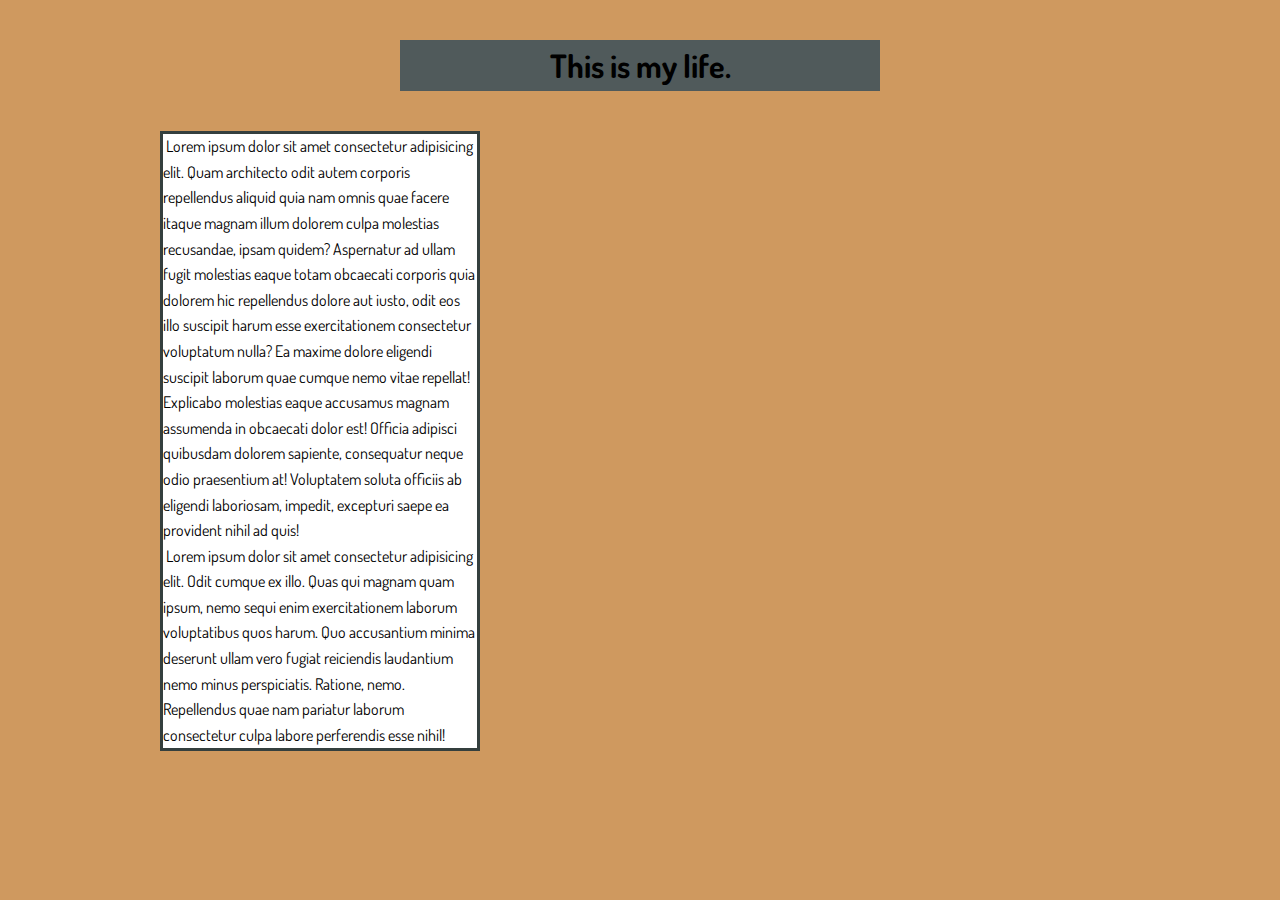
==== index.html @ 667e1494 "Initial set up tinkerin" ====
<!DOCTYPE html>
<html lang="en">
<head>
    <meta charset="UTF-8">
    <meta http-equiv="X-UA-Compatible" content="IE=edge">
    <meta name="viewport" content="width=device-width, initial-scale=1.0">
    <meta name="description" content="All about Sam Carter">
    <link rel="'stylesheet" href="reset.css">
    <link rel="stylesheet" href="style.css">
    <link rel="preconnect" href="https://fonts.googleapis.com">
<link rel="preconnect" href="https://fonts.gstatic.com" crossorigin>
<link href="https://fonts.googleapis.com/css2?family=Dosis:wght@300&display=swap" rel="stylesheet">
    <title>It's my page</title>
</head>
<body>
    <main class="home-main">
        <header>
            <h1 class="hero-heading">This is my life.</h1>
        </header>
        <section class="home-main-section">
            <p>Lorem ipsum dolor sit amet consectetur adipisicing elit. Quam architecto odit autem corporis repellendus aliquid quia nam omnis quae facere itaque magnam illum dolorem culpa molestias recusandae, ipsam quidem? Aspernatur ad ullam fugit molestias eaque totam obcaecati corporis quia dolorem hic repellendus dolore aut iusto, odit eos illo suscipit harum esse exercitationem consectetur voluptatum nulla? Ea maxime dolore eligendi suscipit laborum quae cumque nemo vitae repellat! Explicabo molestias eaque accusamus magnam assumenda in obcaecati dolor est! Officia adipisci quibusdam dolorem sapiente, consequatur neque odio praesentium at! Voluptatem soluta officiis ab eligendi laboriosam, impedit, excepturi saepe ea provident nihil ad quis!</p>
       <p>Lorem ipsum dolor sit amet consectetur adipisicing elit. Odit cumque ex illo. Quas qui magnam quam ipsum, nemo sequi enim exercitationem laborum voluptatibus quos harum. Quo accusantium minima deserunt ullam vero fugiat reiciendis laudantium nemo minus perspiciatis. Ratione, nemo. Repellendus quae nam pariatur laborum consectetur culpa labore perferendis esse nihil!</p>
        </section>
    </main>
    
</body>
</html>
---- style.css ----
* {
    padding: 0;
    margin: 0;
    box-sizing: border-box;}

:root {
    --rust: #CF995F;
    --gray: #505A5B;
    --space: #343F3E;
    --white: #FFFFFF;}

body {min-width:320px;
    font-family:'Dosis', sans-serif;
font-size: 1rem;
letter-spacing: normal;
line-height:1.6;
background-color: var(--rust);}

h1 {background-color: var(--gray);
text-align: center;
margin: 2.5rem auto;
margin-left: 25rem;
margin-right: 25rem;
padding: 1rem auto;}

section {
margin: 2.5rem auto;
background-color: var(--white);
margin-left: 10rem;
margin-right: 50rem;
min-height: auto;
border: #343F3E;
border-style:solid;
text-indent: 1%;}
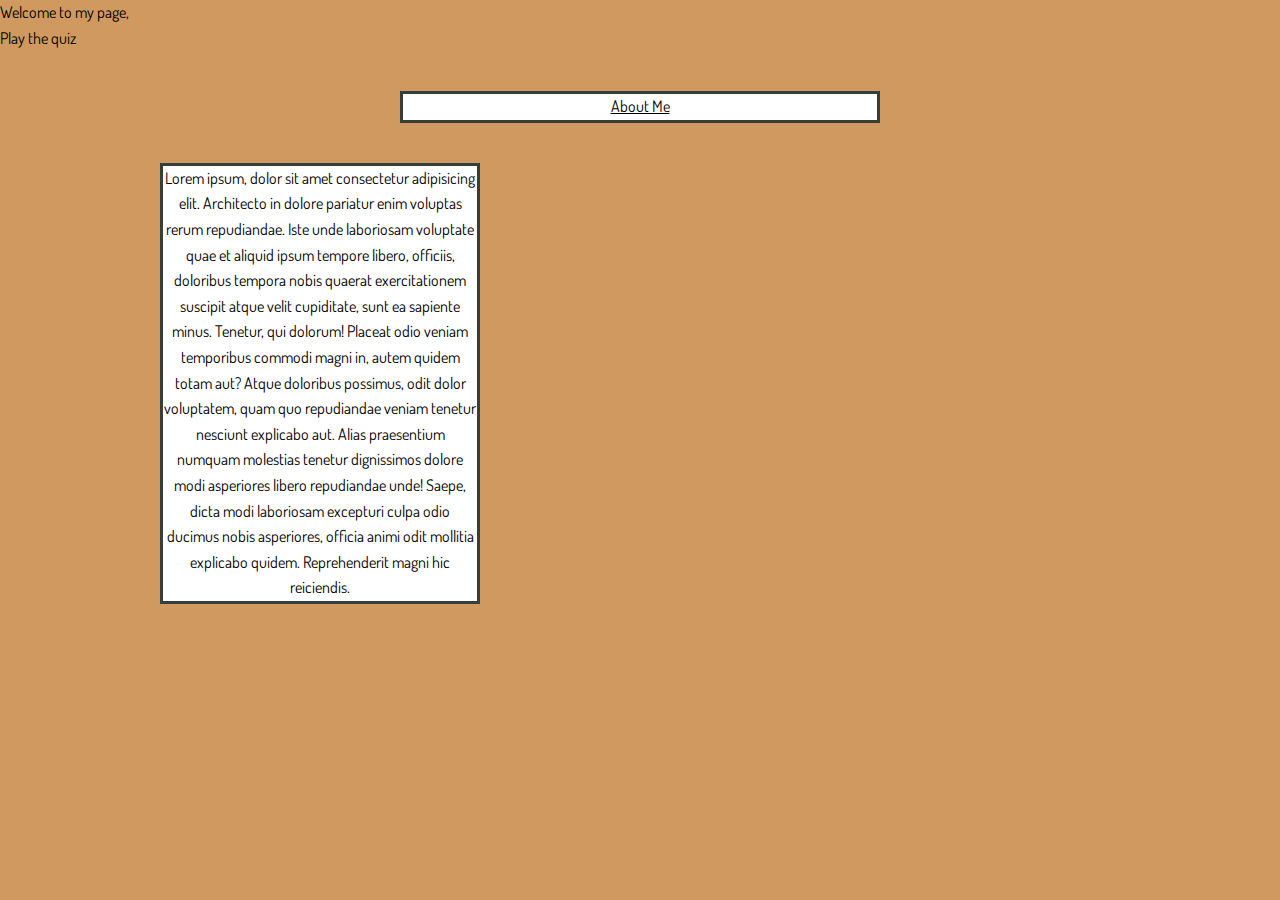
==== commit e75b1d7c: "quiz added" ====
--- a/index.html
+++ b/index.html
@@ -5,22 +5,23 @@
     <meta http-equiv="X-UA-Compatible" content="IE=edge">
     <meta name="viewport" content="width=device-width, initial-scale=1.0">
     <meta name="description" content="All about Sam Carter">
-    <link rel="'stylesheet" href="reset.css">
+    <link rel="stylesheet" href="reset.css">
     <link rel="stylesheet" href="style.css">
     <link rel="preconnect" href="https://fonts.googleapis.com">
 <link rel="preconnect" href="https://fonts.gstatic.com" crossorigin>
 <link href="https://fonts.googleapis.com/css2?family=Dosis:wght@300&display=swap" rel="stylesheet">
+<script src="apps.js"></script>
     <title>It's my page</title>
 </head>
 <body>
+    <nav><p>Welcome to my page, <p id="name"></p></p>
+        <a href="/aboutme-demo/quiz.html" class="button">Play the quiz</a></nav>
     <main class="home-main">
-        <header>
-            <h1 class="hero-heading">This is my life.</h1>
-        </header>
-        <section class="home-main-section">
-            <p>Lorem ipsum dolor sit amet consectetur adipisicing elit. Quam architecto odit autem corporis repellendus aliquid quia nam omnis quae facere itaque magnam illum dolorem culpa molestias recusandae, ipsam quidem? Aspernatur ad ullam fugit molestias eaque totam obcaecati corporis quia dolorem hic repellendus dolore aut iusto, odit eos illo suscipit harum esse exercitationem consectetur voluptatum nulla? Ea maxime dolore eligendi suscipit laborum quae cumque nemo vitae repellat! Explicabo molestias eaque accusamus magnam assumenda in obcaecati dolor est! Officia adipisci quibusdam dolorem sapiente, consequatur neque odio praesentium at! Voluptatem soluta officiis ab eligendi laboriosam, impedit, excepturi saepe ea provident nihil ad quis!</p>
-       <p>Lorem ipsum dolor sit amet consectetur adipisicing elit. Odit cumque ex illo. Quas qui magnam quam ipsum, nemo sequi enim exercitationem laborum voluptatibus quos harum. Quo accusantium minima deserunt ullam vero fugiat reiciendis laudantium nemo minus perspiciatis. Ratione, nemo. Repellendus quae nam pariatur laborum consectetur culpa labore perferendis esse nihil!</p>
-        </section>
+        <h1 class="hero-heading">About Me</h1>
+ <section class="home-main-section">
+    <p>Lorem ipsum, dolor sit amet consectetur adipisicing elit. Architecto in dolore pariatur enim voluptas rerum repudiandae. Iste unde laboriosam voluptate quae et aliquid ipsum tempore libero, officiis, doloribus tempora nobis quaerat exercitationem suscipit atque velit cupiditate, sunt ea sapiente minus. Tenetur, qui dolorum! Placeat odio veniam temporibus commodi magni in, autem quidem totam aut? Atque doloribus possimus, odit dolor voluptatem, quam quo repudiandae veniam tenetur nesciunt explicabo aut. Alias praesentium numquam molestias tenetur dignissimos dolore modi asperiores libero repudiandae unde! Saepe, dicta modi laboriosam excepturi culpa odio ducimus nobis asperiores, officia animi odit mollitia explicabo quidem. Reprehenderit magni hic reiciendis.</p>
+   
+ 
     </main>
     
 </body>
--- a/style.css
+++ b/style.css
@@ -1,5 +1,4 @@
-* {
-    padding: 0;
+* {padding: 0;
     margin: 0;
     box-sizing: border-box;}
 
@@ -13,22 +12,45 @@
     font-family:'Dosis', sans-serif;
 font-size: 1rem;
 letter-spacing: normal;
-line-height:1.6;
+line-height: 1.6;
 background-color: var(--rust);}
 
-h1 {background-color: var(--gray);
+h1 {background-color: var(--white);
 text-align: center;
+text-decoration: underline;
 margin: 2.5rem auto;
 margin-left: 25rem;
 margin-right: 25rem;
-padding: 1rem auto;}
+padding: 1rem auto;
+border: #343F3E;
+border-style: solid;}
+
+header {background-color: var(--white);
+    text-align: center;
+    text-decoration:none;
+    margin: 2.5rem auto;
+    margin-left: 40rem;
+    margin-right: 40rem;
+    padding: 1rem auto;
+    border: #343F3E;
+    border-style: solid;}
 
 section {
-margin: 2.5rem auto;
+    text-align: center;
+    margin: 2.5rem auto;
 background-color: var(--white);
 margin-left: 10rem;
 margin-right: 50rem;
 min-height: auto;
 border: #343F3E;
 border-style:solid;
-text-indent: 1%;}+text-indent: 0%;}
+
+a.button {
+    -webkit-appearance: button;
+    -moz-appearance: button;
+    appearance: button;
+
+    text-decoration: none;
+    color: initial;
+}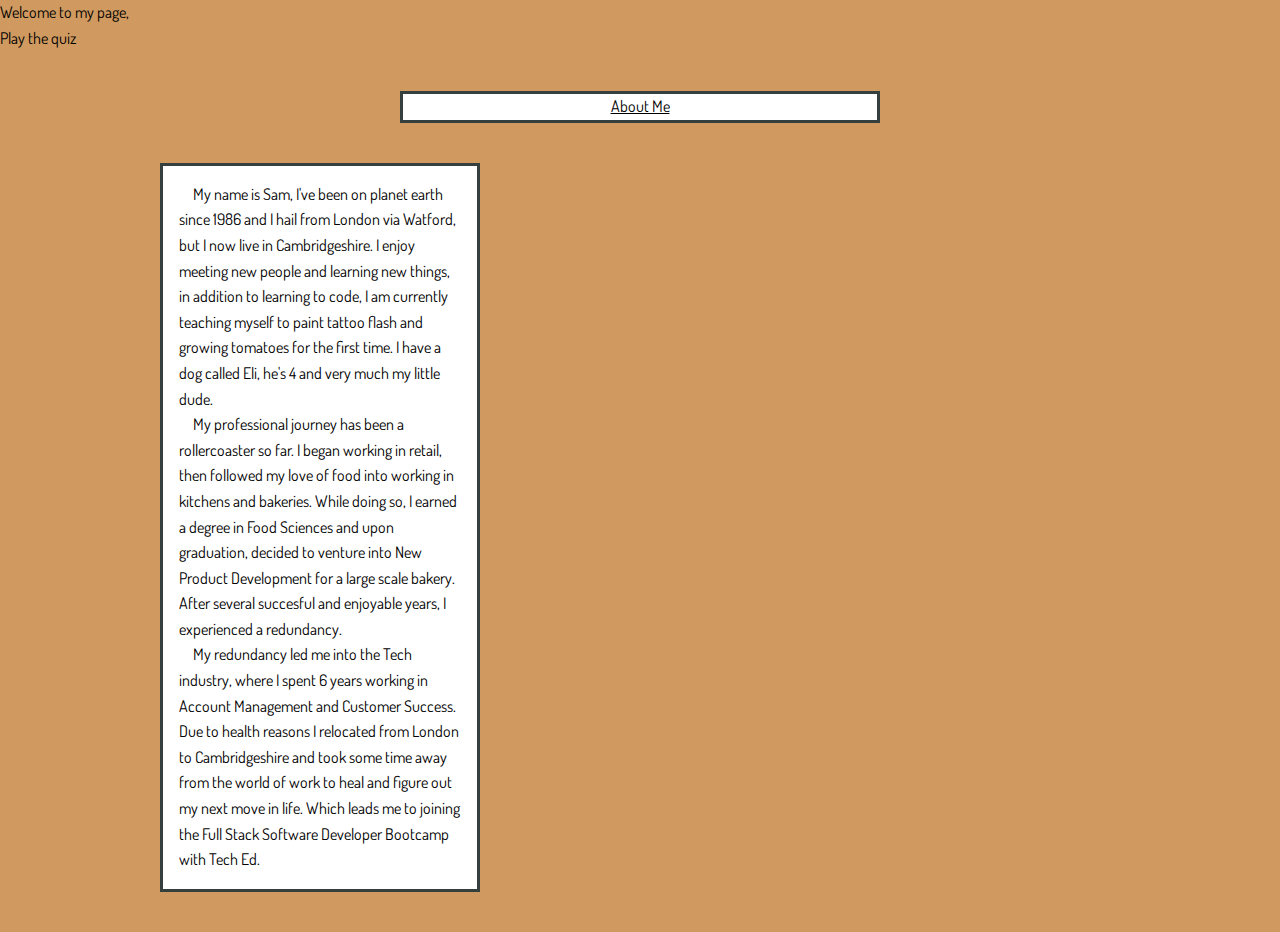
==== commit 2748ff7f: "updated section p" ====
--- a/index.html
+++ b/index.html
@@ -19,7 +19,16 @@
     <main class="home-main">
         <h1 class="hero-heading">About Me</h1>
  <section class="home-main-section">
-    <p>Lorem ipsum, dolor sit amet consectetur adipisicing elit. Architecto in dolore pariatur enim voluptas rerum repudiandae. Iste unde laboriosam voluptate quae et aliquid ipsum tempore libero, officiis, doloribus tempora nobis quaerat exercitationem suscipit atque velit cupiditate, sunt ea sapiente minus. Tenetur, qui dolorum! Placeat odio veniam temporibus commodi magni in, autem quidem totam aut? Atque doloribus possimus, odit dolor voluptatem, quam quo repudiandae veniam tenetur nesciunt explicabo aut. Alias praesentium numquam molestias tenetur dignissimos dolore modi asperiores libero repudiandae unde! Saepe, dicta modi laboriosam excepturi culpa odio ducimus nobis asperiores, officia animi odit mollitia explicabo quidem. Reprehenderit magni hic reiciendis.</p>
+    <p>My name is Sam, I've been on planet earth since 1986 and I hail from London via Watford, but I now live in Cambridgeshire.
+        I enjoy meeting new people and learning new things, in addition to learning to code, I am currently teaching myself to paint tattoo flash
+        and growing tomatoes for the first time.  I have a dog called Eli, he's 4 and very much my little dude.
+    </p>
+    <p>My professional journey has been a rollercoaster so far.  I began working in retail, then followed my love of food into working in kitchens and bakeries.
+        While doing so, I earned a degree in Food Sciences and upon graduation, decided to venture into New Product Development for a large scale bakery.
+        After several succesful and enjoyable years, I experienced a redundancy.</p>
+        <p>My redundancy led me into the Tech industry, where I spent 6 years working in Account Management and Customer Success.  Due to health reasons I relocated from London to Cambridgeshire
+            and took some time away from the world of work to heal and figure out my next move in life.  Which leads me to joining the Full Stack Software Developer Bootcamp with Tech Ed.</p>
+
    
  
     </main>
--- a/style.css
+++ b/style.css
@@ -36,7 +36,7 @@
     border-style: solid;}
 
 section {
-    text-align: center;
+    text-align:left;
     margin: 2.5rem auto;
 background-color: var(--white);
 margin-left: 10rem;
@@ -44,7 +44,8 @@
 min-height: auto;
 border: #343F3E;
 border-style:solid;
-text-indent: 0%;}
+padding: 1rem;
+text-indent: 5%;}
 
 a.button {
     -webkit-appearance: button;
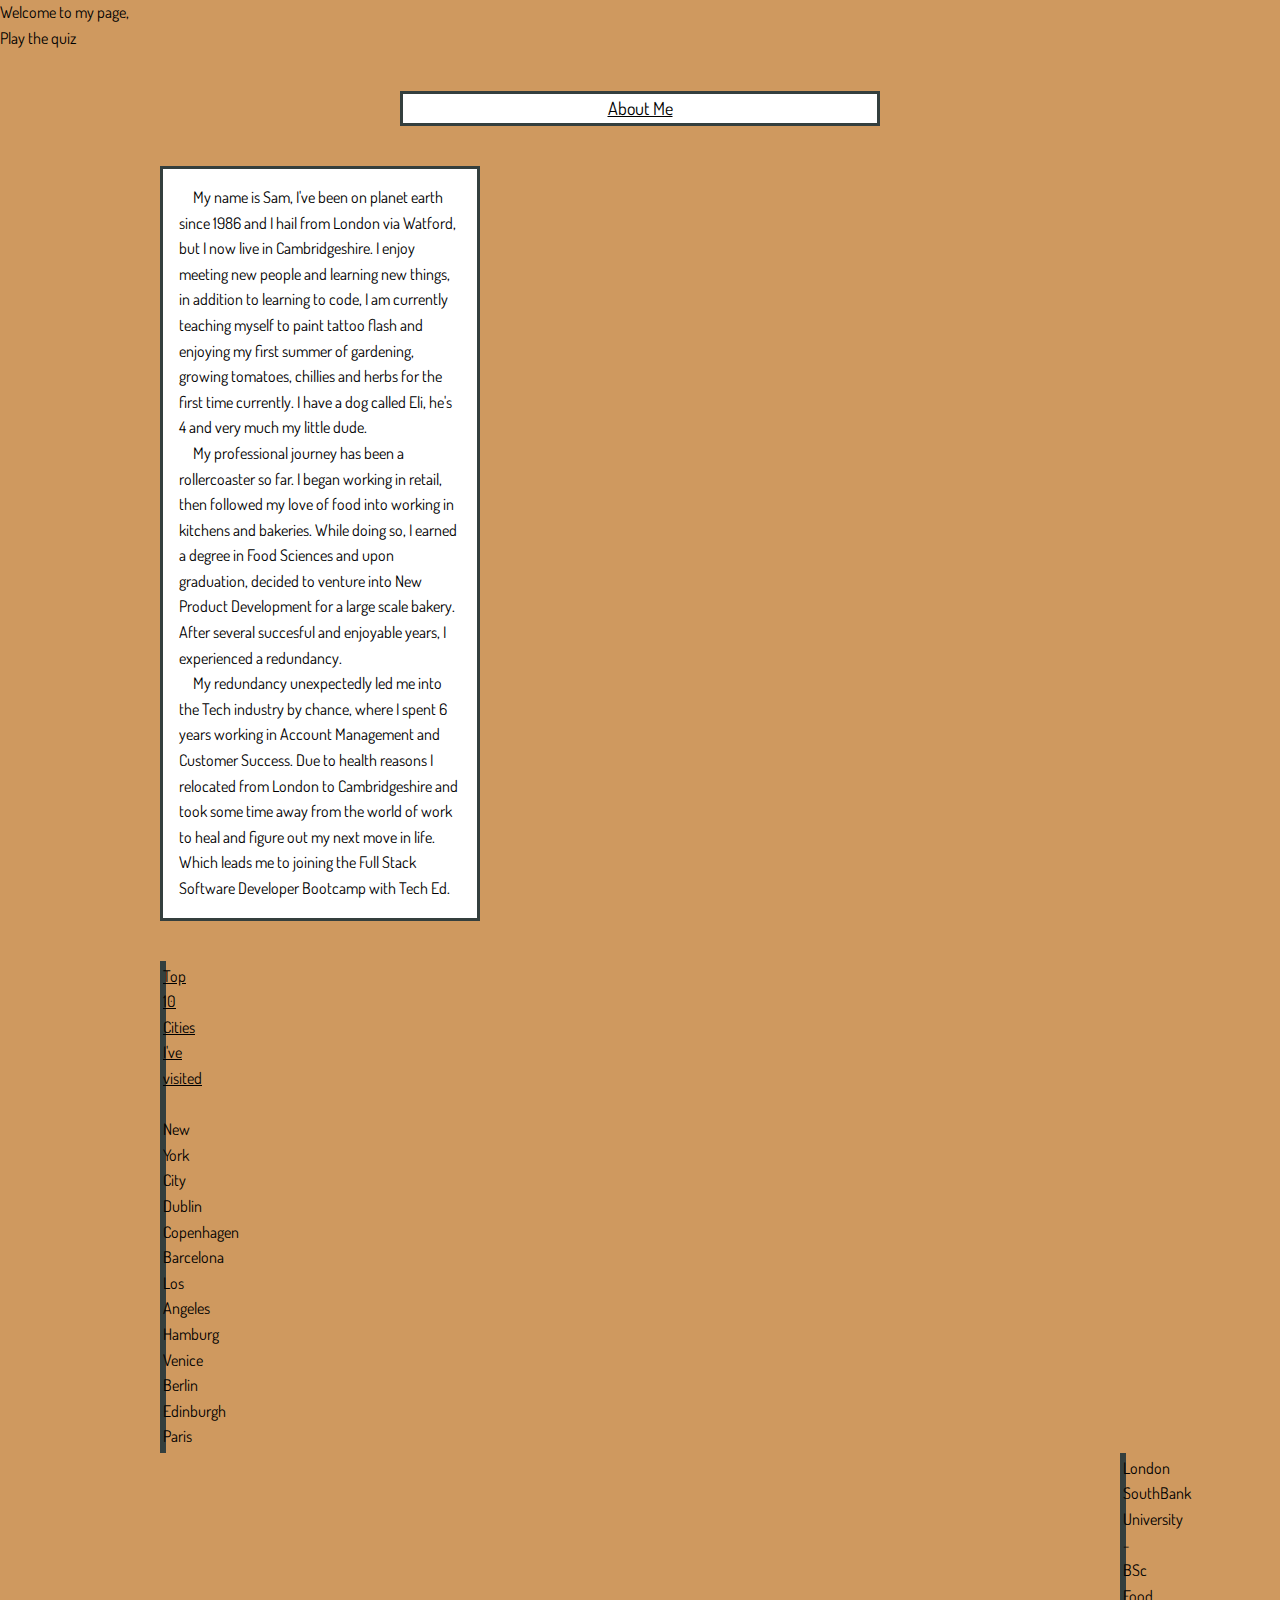
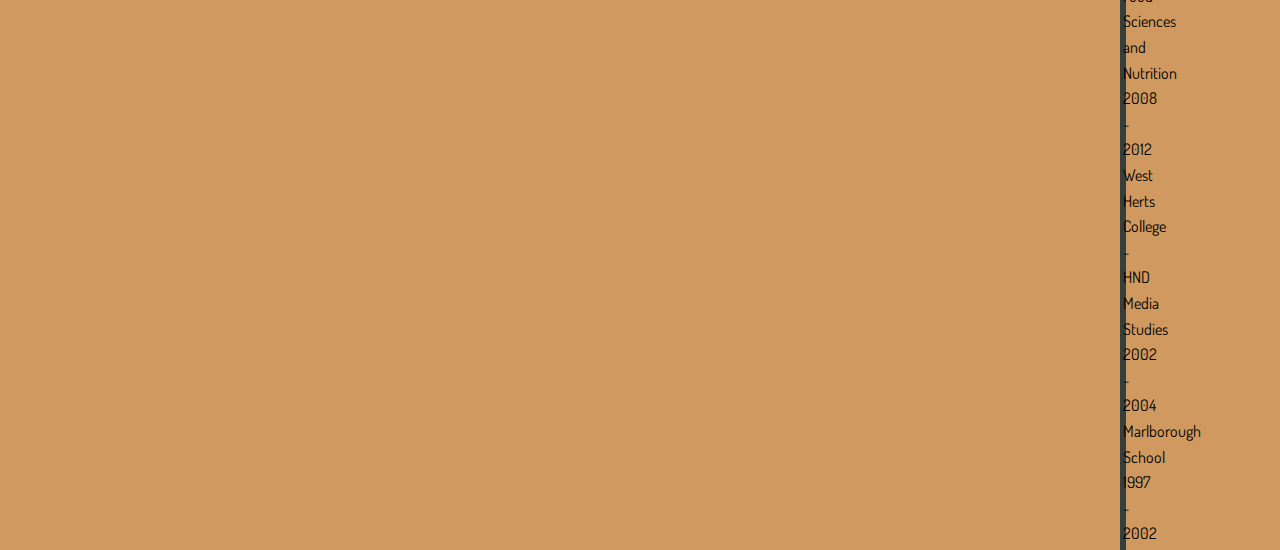
==== commit a5ba322c: "added further text, js now working again" ====
--- a/index.html
+++ b/index.html
@@ -10,7 +10,7 @@
     <link rel="preconnect" href="https://fonts.googleapis.com">
 <link rel="preconnect" href="https://fonts.gstatic.com" crossorigin>
 <link href="https://fonts.googleapis.com/css2?family=Dosis:wght@300&display=swap" rel="stylesheet">
-<script src="apps.js"></script>
+<script defer src="apps.js"></script>
     <title>It's my page</title>
 </head>
 <body>
@@ -20,15 +20,33 @@
         <h1 class="hero-heading">About Me</h1>
  <section class="home-main-section">
     <p>My name is Sam, I've been on planet earth since 1986 and I hail from London via Watford, but I now live in Cambridgeshire.
-        I enjoy meeting new people and learning new things, in addition to learning to code, I am currently teaching myself to paint tattoo flash
-        and growing tomatoes for the first time.  I have a dog called Eli, he's 4 and very much my little dude.
+        I enjoy meeting new people and learning new things, in addition to learning to code, I am currently teaching myself to paint tattoo flash and enjoying my first summer of
+        gardening, growing tomatoes, chillies and herbs for the first time currently.  I have a dog called Eli, he's 4 and very much my little dude.
     </p>
     <p>My professional journey has been a rollercoaster so far.  I began working in retail, then followed my love of food into working in kitchens and bakeries.
         While doing so, I earned a degree in Food Sciences and upon graduation, decided to venture into New Product Development for a large scale bakery.
         After several succesful and enjoyable years, I experienced a redundancy.</p>
-        <p>My redundancy led me into the Tech industry, where I spent 6 years working in Account Management and Customer Success.  Due to health reasons I relocated from London to Cambridgeshire
-            and took some time away from the world of work to heal and figure out my next move in life.  Which leads me to joining the Full Stack Software Developer Bootcamp with Tech Ed.</p>
+        <p>My redundancy unexpectedly led me into the Tech industry by chance, where I spent 6 years working in Account Management and Customer Success.  Due to health reasons I relocated from London to Cambridgeshire
+            and took some time away from the world of work to heal and figure out my next move in life.  Which leads me to joining the Full Stack Software Developer Bootcamp with Tech Ed.</p></section>
+<article>
+    <h2>Top 10 Cities I've visited</h2>
+    <br>
+     <ol>New York City</ol>
+<ol>Dublin</ol>
+<ol>Copenhagen</ol>
+<ol>Barcelona</ol>
+<ol>Los Angeles</ol>
+<ol>Hamburg</ol>
+<ol>Venice</ol>
+<ol>Berlin</ol>
+<ol>Edinburgh</ol>
+<ol>Paris</ol></article>
 
+<div class="education">
+    <ul>London SouthBank University - BSc Food Sciences and Nutrition 2008 - 2012</ul>
+    <ul>West Herts College - HND Media Studies 2002 - 2004</ul>
+    <ul>Marlborough School 1997 - 2002</ul>
+</div>
    
  
     </main>
--- a/style.css
+++ b/style.css
@@ -17,6 +17,7 @@
 
 h1 {background-color: var(--white);
 text-align: center;
+font-size: large;
 text-decoration: underline;
 margin: 2.5rem auto;
 margin-left: 25rem;
@@ -47,6 +48,29 @@
 padding: 1rem;
 text-indent: 5%;}
 
+article { text-align:center;
+background-color: var(--white);
+margin-left: 10rem;
+margin-right: 70rem;
+min-height: auto;
+border: #343F3E;
+border-style:solid;
+text-indent: 0%;
+
+
+}
+
+.education {text-align:center;
+    background-color: var(--white);
+    margin-left: 70rem;
+    margin-right: 10rem;
+    min-height: auto;
+    border: #343F3E;
+    border-style:solid;
+    text-indent: 0%;}
+
+h2 {text-decoration: underline;}
+
 a.button {
     -webkit-appearance: button;
     -moz-appearance: button;
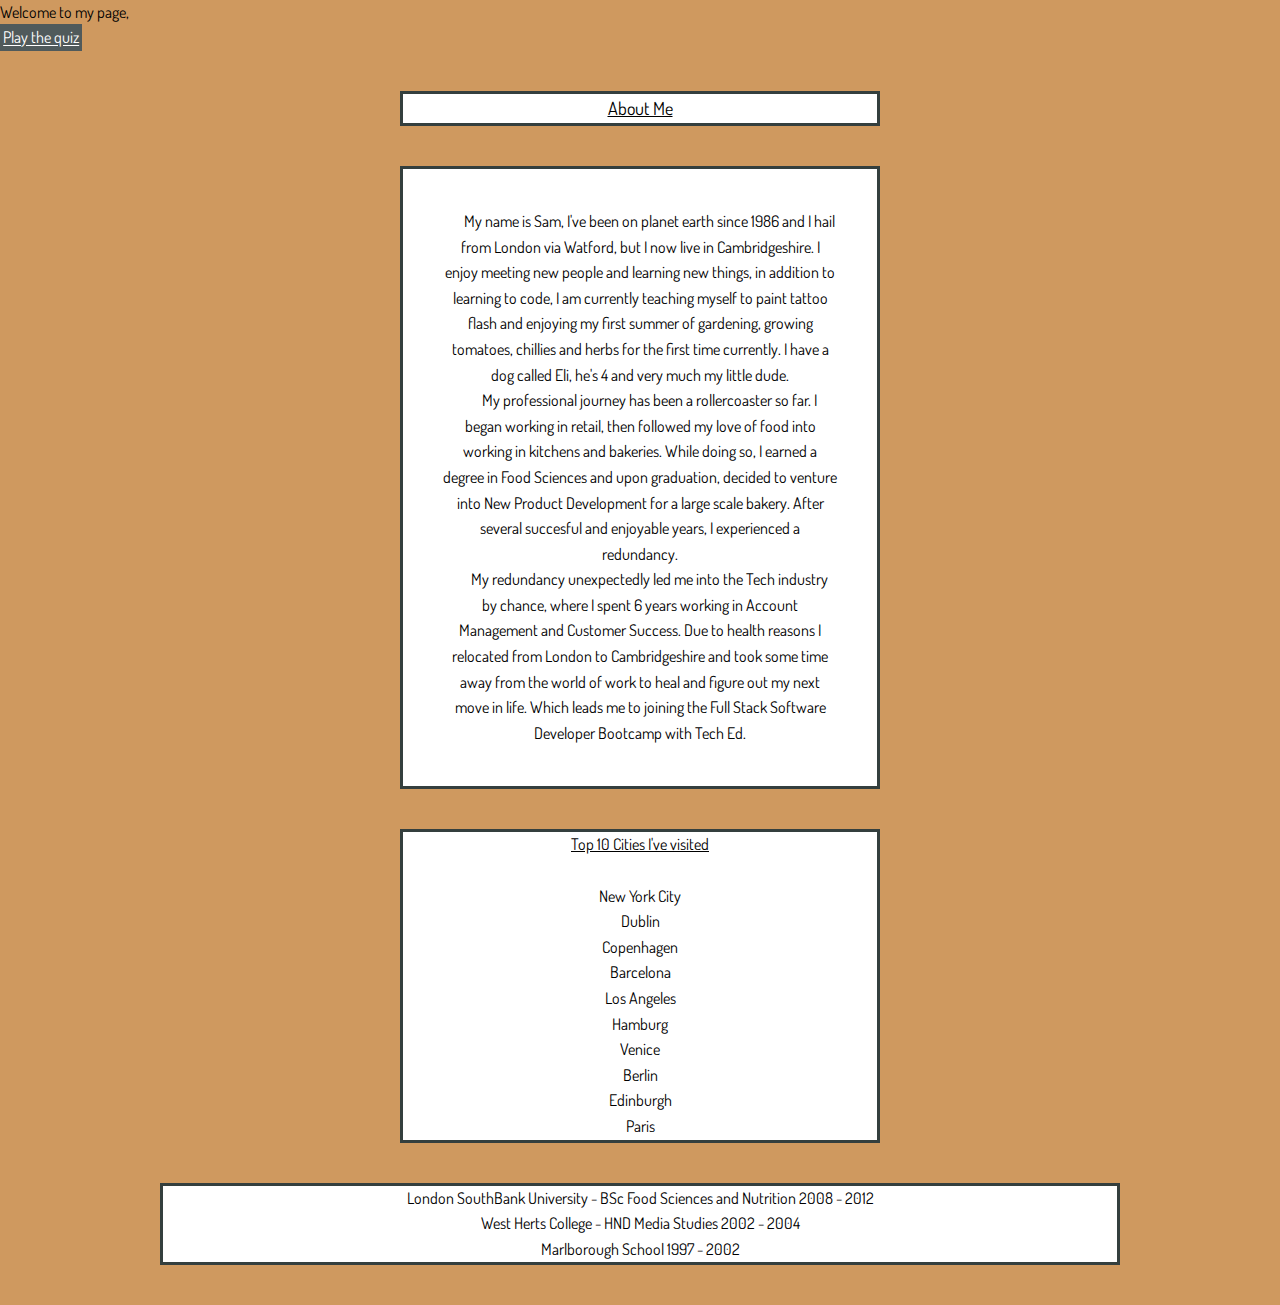
==== commit 9a460392: "style" ====
--- a/index.html
+++ b/index.html
@@ -15,7 +15,7 @@
 </head>
 <body>
     <nav><p>Welcome to my page, <p id="name"></p></p>
-        <a href="/aboutme-demo/quiz.html" class="button">Play the quiz</a></nav>
+        <a class="button" href="/aboutme-demo/quiz.html">Play the quiz</a></nav>
     <main class="home-main">
         <h1 class="hero-heading">About Me</h1>
  <section class="home-main-section">
--- a/style.css
+++ b/style.css
@@ -37,21 +37,22 @@
     border-style: solid;}
 
 section {
-    text-align:left;
+    text-align:center;
     margin: 2.5rem auto;
 background-color: var(--white);
-margin-left: 10rem;
-margin-right: 50rem;
+margin-left: 25rem;
+margin-right: 25rem;
 min-height: auto;
 border: #343F3E;
 border-style:solid;
-padding: 1rem;
+padding: 2.5rem;
 text-indent: 5%;}
 
 article { text-align:center;
 background-color: var(--white);
-margin-left: 10rem;
-margin-right: 70rem;
+margin: 2.5rem;
+margin-left: 25rem;
+margin-right: 25rem;
 min-height: auto;
 border: #343F3E;
 border-style:solid;
@@ -62,7 +63,8 @@
 
 .education {text-align:center;
     background-color: var(--white);
-    margin-left: 70rem;
+    margin: 2.5rem auto;
+    margin-left: 10rem;
     margin-right: 10rem;
     min-height: auto;
     border: #343F3E;
@@ -71,11 +73,7 @@
 
 h2 {text-decoration: underline;}
 
-a.button {
-    -webkit-appearance: button;
-    -moz-appearance: button;
-    appearance: button;
-
-    text-decoration: none;
-    color: initial;
-}+.button {
+    background-color: #505A5B;
+    color: #FFFFFF;
+padding: 0.2rem;}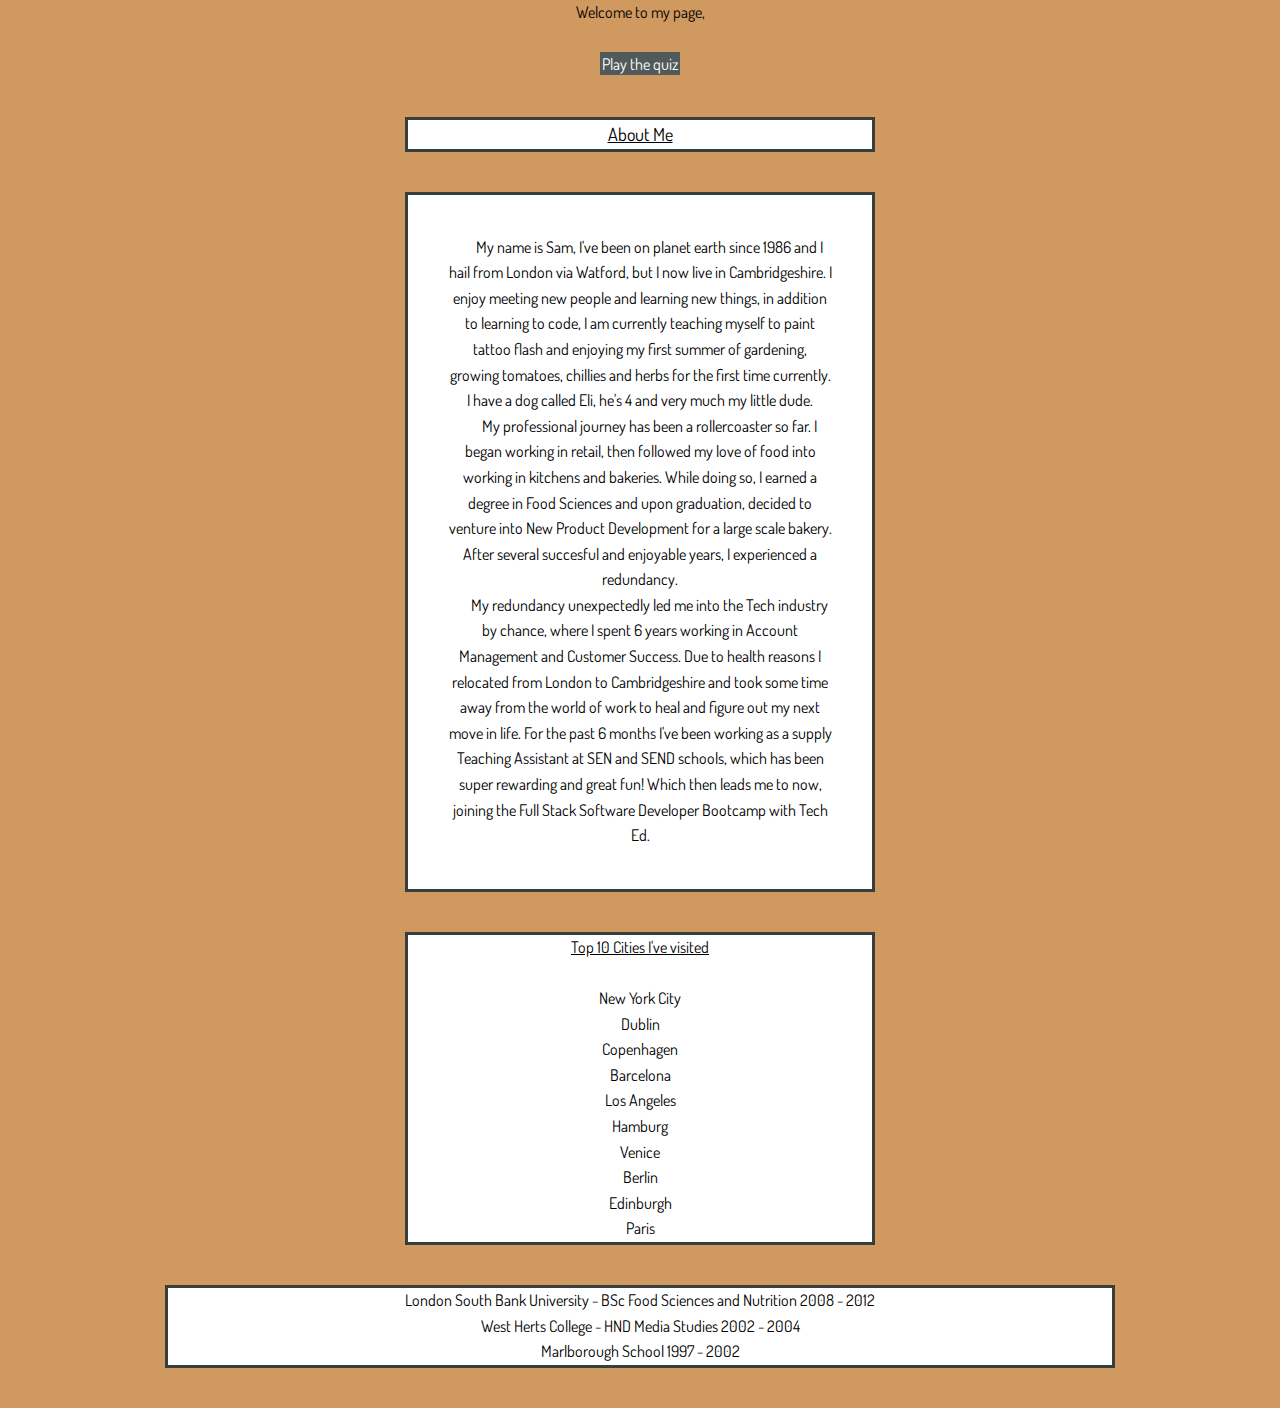
==== commit a64c741d: "updated dimensions, css for button" ====
--- a/index.html
+++ b/index.html
@@ -15,6 +15,7 @@
 </head>
 <body>
     <nav><p>Welcome to my page, <p id="name"></p></p>
+        <br>
         <a class="button" href="/aboutme-demo/quiz.html">Play the quiz</a></nav>
     <main class="home-main">
         <h1 class="hero-heading">About Me</h1>
@@ -27,7 +28,8 @@
         While doing so, I earned a degree in Food Sciences and upon graduation, decided to venture into New Product Development for a large scale bakery.
         After several succesful and enjoyable years, I experienced a redundancy.</p>
         <p>My redundancy unexpectedly led me into the Tech industry by chance, where I spent 6 years working in Account Management and Customer Success.  Due to health reasons I relocated from London to Cambridgeshire
-            and took some time away from the world of work to heal and figure out my next move in life.  Which leads me to joining the Full Stack Software Developer Bootcamp with Tech Ed.</p></section>
+            and took some time away from the world of work to heal and figure out my next move in life.  For the past 6 months I've been working as a supply Teaching Assistant at SEN and SEND schools, which has been super rewarding and great fun!  
+            Which then leads me to now, joining the Full Stack Software Developer Bootcamp with Tech Ed.</p></section>
 <article>
     <h2>Top 10 Cities I've visited</h2>
     <br>
@@ -43,7 +45,7 @@
 <ol>Paris</ol></article>
 
 <div class="education">
-    <ul>London SouthBank University - BSc Food Sciences and Nutrition 2008 - 2012</ul>
+    <ul>London South Bank University - BSc Food Sciences and Nutrition 2008 - 2012</ul>
     <ul>West Herts College - HND Media Studies 2002 - 2004</ul>
     <ul>Marlborough School 1997 - 2002</ul>
 </div>
--- a/style.css
+++ b/style.css
@@ -1,5 +1,5 @@
 * {padding: 0;
-    margin: 0;
+    margin: 5px;
     box-sizing: border-box;}
 
 :root {
@@ -8,7 +8,9 @@
     --space: #343F3E;
     --white: #FFFFFF;}
 
-body {min-width:320px;
+    nav {text-align: center;}
+
+body {min-width:auto;
     font-family:'Dosis', sans-serif;
 font-size: 1rem;
 letter-spacing: normal;
@@ -76,4 +78,5 @@
 .button {
     background-color: #505A5B;
     color: #FFFFFF;
-padding: 0.2rem;}+padding: 0.1rem;
+text-decoration: none;}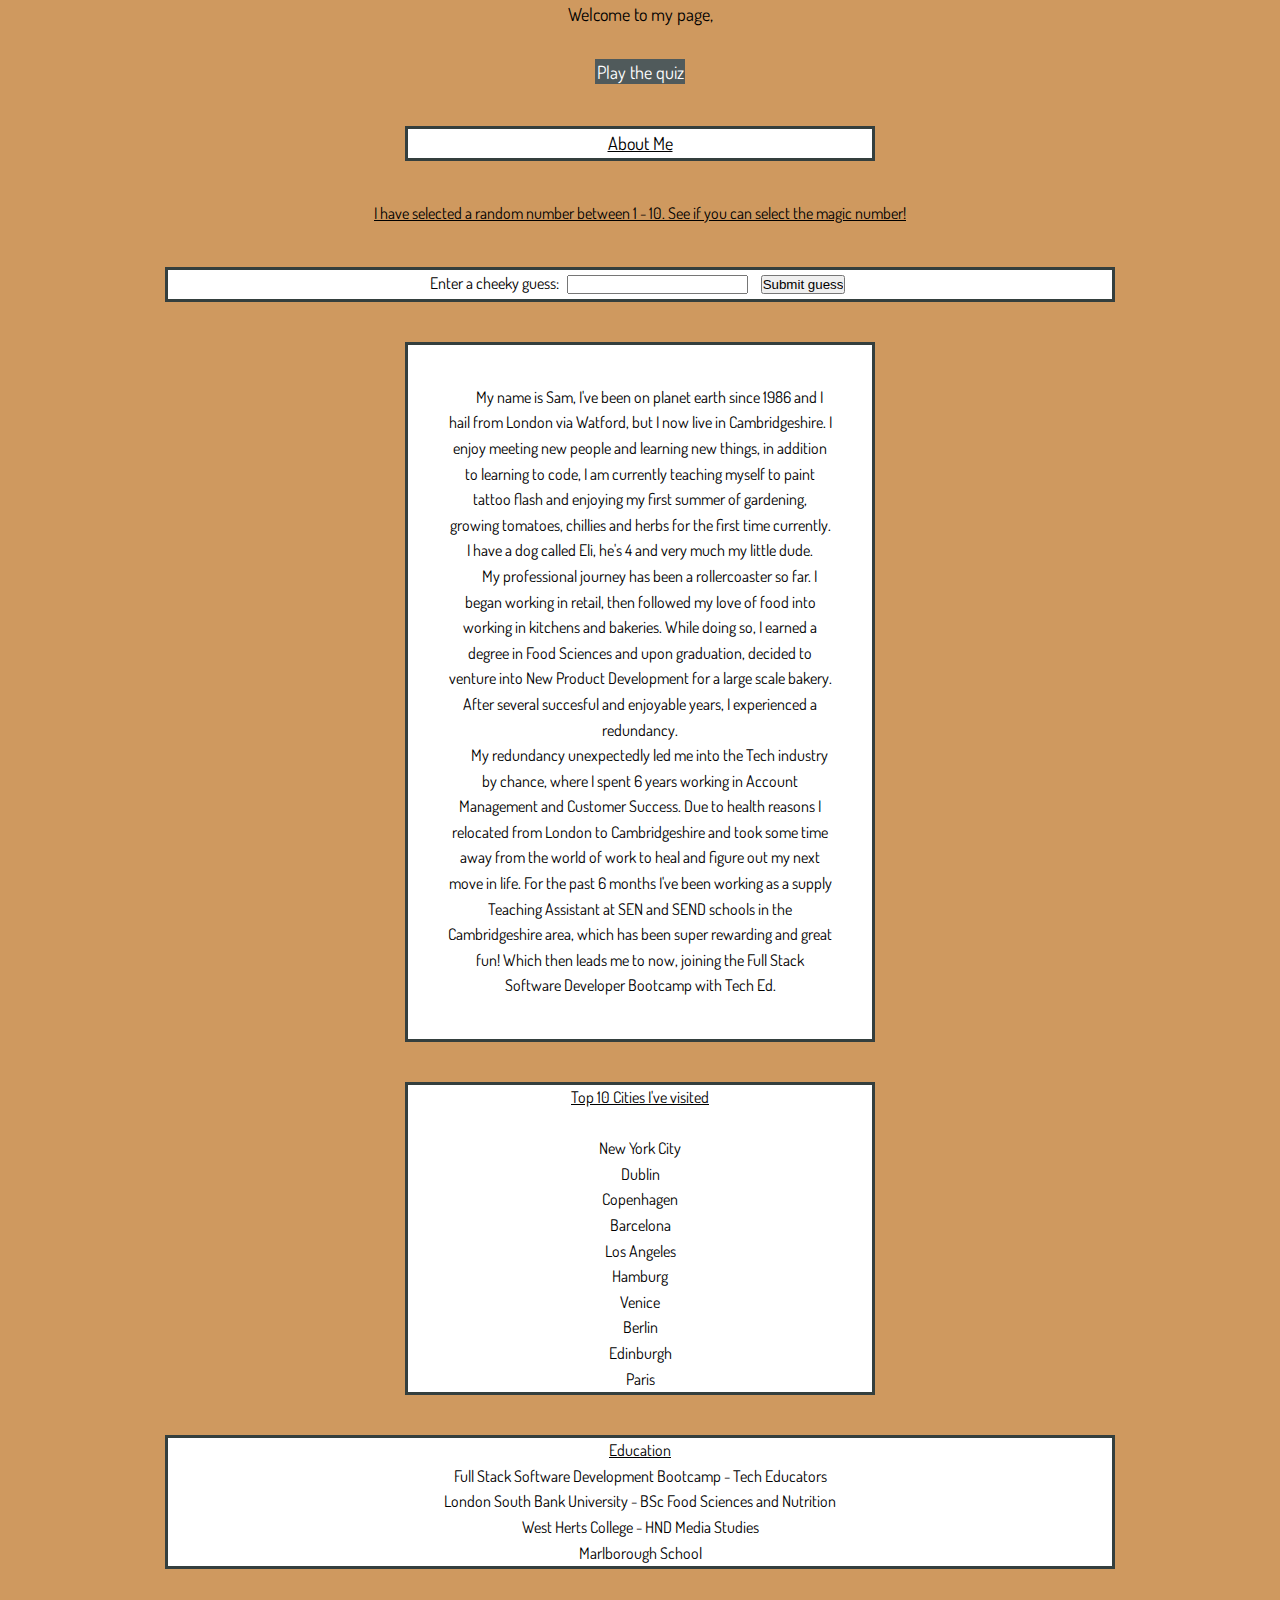
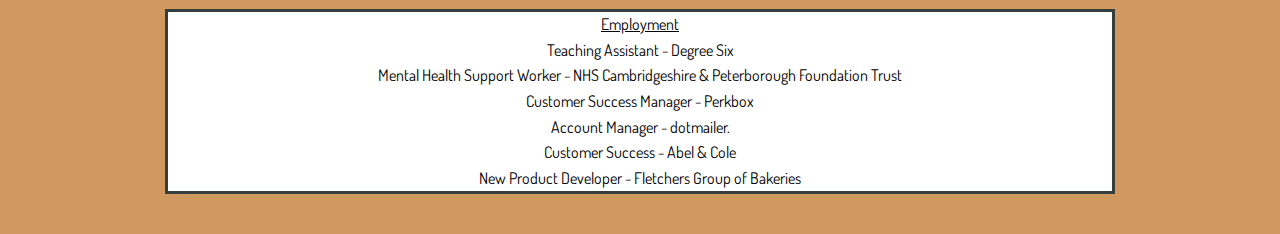
==== commit 6c7213db: "number quiz finished and styled" ====
--- a/index.html
+++ b/index.html
@@ -19,6 +19,22 @@
         <a class="button" href="/aboutme-demo/quiz.html">Play the quiz</a></nav>
     <main class="home-main">
         <h1 class="hero-heading">About Me</h1>
+        <h2>
+            I have selected a random number
+            between 1 - 10. See if you can select the magic number!
+        </h2>
+     
+        <div class="form">
+            <label for="guessField">
+                Enter a cheeky guess:
+            </label>
+             
+            <input type="text" id="guessField"
+                class="guessField">
+             
+            <input type="submit" value="Submit guess"
+                class="guessSubmit" id="submitguess">
+        </div>
  <section class="home-main-section">
     <p>My name is Sam, I've been on planet earth since 1986 and I hail from London via Watford, but I now live in Cambridgeshire.
         I enjoy meeting new people and learning new things, in addition to learning to code, I am currently teaching myself to paint tattoo flash and enjoying my first summer of
@@ -28,10 +44,10 @@
         While doing so, I earned a degree in Food Sciences and upon graduation, decided to venture into New Product Development for a large scale bakery.
         After several succesful and enjoyable years, I experienced a redundancy.</p>
         <p>My redundancy unexpectedly led me into the Tech industry by chance, where I spent 6 years working in Account Management and Customer Success.  Due to health reasons I relocated from London to Cambridgeshire
-            and took some time away from the world of work to heal and figure out my next move in life.  For the past 6 months I've been working as a supply Teaching Assistant at SEN and SEND schools, which has been super rewarding and great fun!  
+            and took some time away from the world of work to heal and figure out my next move in life.  For the past 6 months I've been working as a supply Teaching Assistant at SEN and SEND schools in the Cambridgeshire area, which has been super rewarding and great fun!  
             Which then leads me to now, joining the Full Stack Software Developer Bootcamp with Tech Ed.</p></section>
-<article>
-    <h2>Top 10 Cities I've visited</h2>
+
+  <article><h2>Top 10 Cities I've visited</h2>
     <br>
      <ol>New York City</ol>
 <ol>Dublin</ol>
@@ -45,9 +61,21 @@
 <ol>Paris</ol></article>
 
 <div class="education">
-    <ul>London South Bank University - BSc Food Sciences and Nutrition 2008 - 2012</ul>
-    <ul>West Herts College - HND Media Studies 2002 - 2004</ul>
-    <ul>Marlborough School 1997 - 2002</ul>
+    <h2>Education</h2>
+    <ul>Full Stack Software Development Bootcamp - Tech Educators</ul>
+    <ul>London South Bank University - BSc Food Sciences and Nutrition</ul>
+    <ul>West Herts College - HND Media Studies</ul>
+    <ul>Marlborough School</ul>
+</div>
+
+<div class="work">
+    <h2>Employment</h2>
+    <ul>Teaching Assistant - Degree Six</ul>
+    <ul>Mental Health Support Worker - NHS Cambridgeshire & Peterborough Foundation Trust</ul>
+    <ul>Customer Success Manager - Perkbox</ul>
+    <ul>Account Manager - dotmailer.</ul>
+    <ul>Customer Success - Abel & Cole</ul>
+    <ul>New Product Developer - Fletchers Group of Bakeries</ul>
 </div>
    
  
--- a/style.css
+++ b/style.css
@@ -73,10 +73,35 @@
     border-style:solid;
     text-indent: 0%;}
 
-h2 {text-decoration: underline;}
+    .work {text-align:center;
+        background-color: var(--white);
+        margin: 2.5rem auto;
+        margin-left: 10rem;
+        margin-right: 10rem;
+        min-height: auto;
+        border: #343F3E;
+        border-style:solid;
+        text-indent: 0%;}
+
+h2 {text-decoration: underline;
+text-align: center;
+border-style: dotted;}
 
 .button {
     background-color: #505A5B;
     color: #FFFFFF;
 padding: 0.1rem;
-text-decoration: none;}+text-decoration: none;}
+
+nav {font-size: large;
+text-decoration: solid;}
+
+.form {text-align:center;
+    background-color: var(--white);
+    margin: 2.5rem auto;
+    margin-left: 10rem;
+    margin-right: 10rem;
+    min-height: auto;
+    border: #343F3E;
+    border-style:solid;
+    text-indent: 0%;}